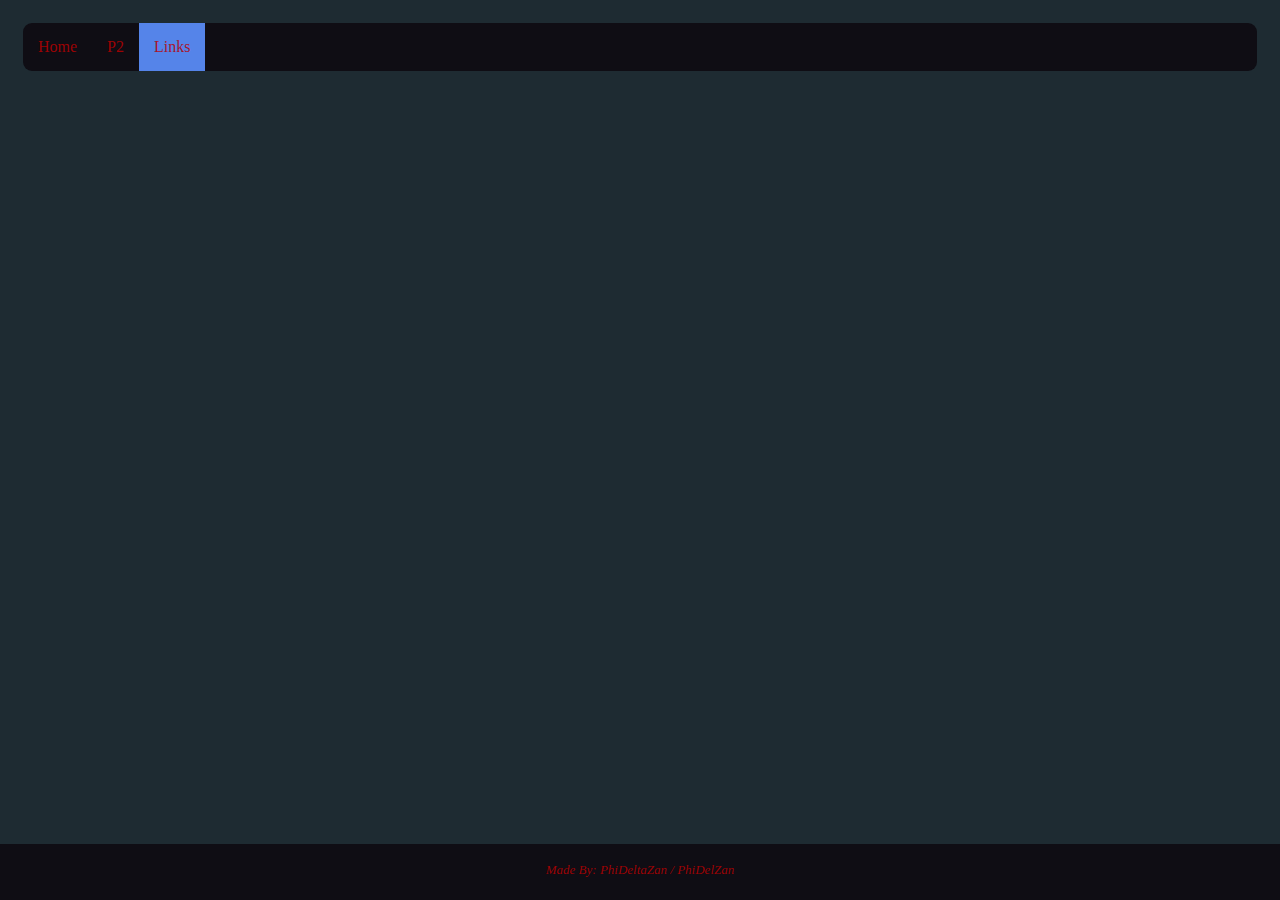
==== links.html @ fc1409e8 "added some css, html, and more STUFF" ====
<!DOCTYPE html>
    <html>
        <head>
            <link rel="stylesheet" href="CSS/CF1.css">
        </head>
    <body>
        <div id="nav" class="nav">
            <a href="index.html" >Home</a>
            <a href="Page2.html" >P2</a>
            <a href="links.html" class="active">Links</a>
        </div>


        <footer id="custom-footer">
            <div class="footer">
                <p>Made By: PhiDeltaZan / PhiDelZan</p>
            </div>
        </footer>
        
    </body>
</html>
---- CSS/CF1.css ----
.nav {
    background-color: #0f0d14;
    overflow: hidden;
    border-radius: 9px;
  }
  
  .nav a {
    color: rgba(184, 0, 0, 0.845);
    padding: 15px;
    text-align: center;
    float: left;
    text-decoration: none;
    transition: 0.3s ease-out;
  }
  
  .nav a:hover,
  .nav a:focus {
    background-color: #402C84;
  }
  
  .nav a.active {
    background-color: #5584E9;
  }

  body {
    background: #1e2b32;
    text-align: center;
    padding: 15px;
  }

  .titleCard {
    background-color: #0f0d14;
    padding: 20px;
    margin-top: 15px;
    border-radius: 7px;
    font-size: 2.1rem;
    color: rgba(184, 0, 0, 0.845);
  }

  .Footer {
    
    font-style: italic;
    font-family: fantasy;
    font-size: small;
    font-weight: 40px;
  }

  #custom-footer {
    all: initial; /* blocking inheritance for all properties */
    display: block;
    width: 100%;
    height: 56px;
    padding-top: 10px;
    padding: 5px 20px;
    overflow: hidden;
    background-color: #0f0d14;
    box-sizing: border-box;
    position: fixed;
    left: 0;
    bottom: 0px;
    z-index: 2147483647;

    font-style: italic;
    font-family: fantasy;
    font-size: small;
    font-weight: 40px;
    text-align: center;
    color: rgba(184, 0, 0, 0.845);
  }
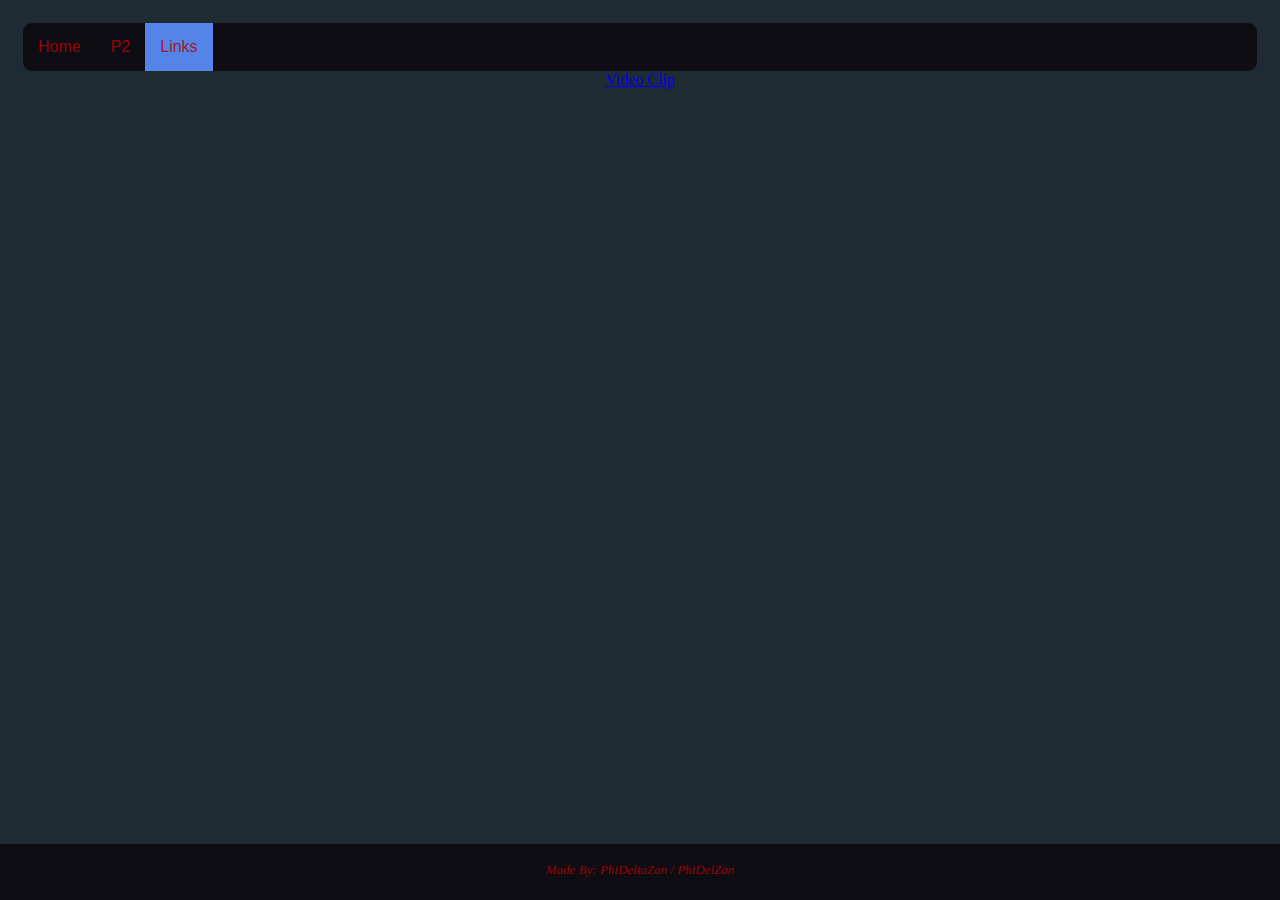
==== commit b015487e: "just added some links" ====
--- a/links.html
+++ b/links.html
@@ -10,6 +10,11 @@
             <a href="links.html" class="active">Links</a>
         </div>
 
+        <div class="titlecard">
+            <a href="https://youtube.com/clip/Ugkx4HMkipPWrPi5_ti0_cxHqlYlp6_5LHdP">Video Clip</a> 
+
+        </div>
+
 
         <footer id="custom-footer">
             <div class="footer">
--- a/CSS/CF1.css
+++ b/CSS/CF1.css
@@ -2,6 +2,7 @@
     background-color: #0f0d14;
     overflow: hidden;
     border-radius: 9px;
+    font-family: 'Gill Sans', 'Gill Sans MT', Calibri, 'Trebuchet MS', sans-serif;
   }
   
   .nav a {
@@ -35,6 +36,7 @@
     border-radius: 7px;
     font-size: 2.1rem;
     color: rgba(184, 0, 0, 0.845);
+    font-family: sans-serif;
   }
 
   .Footer {
